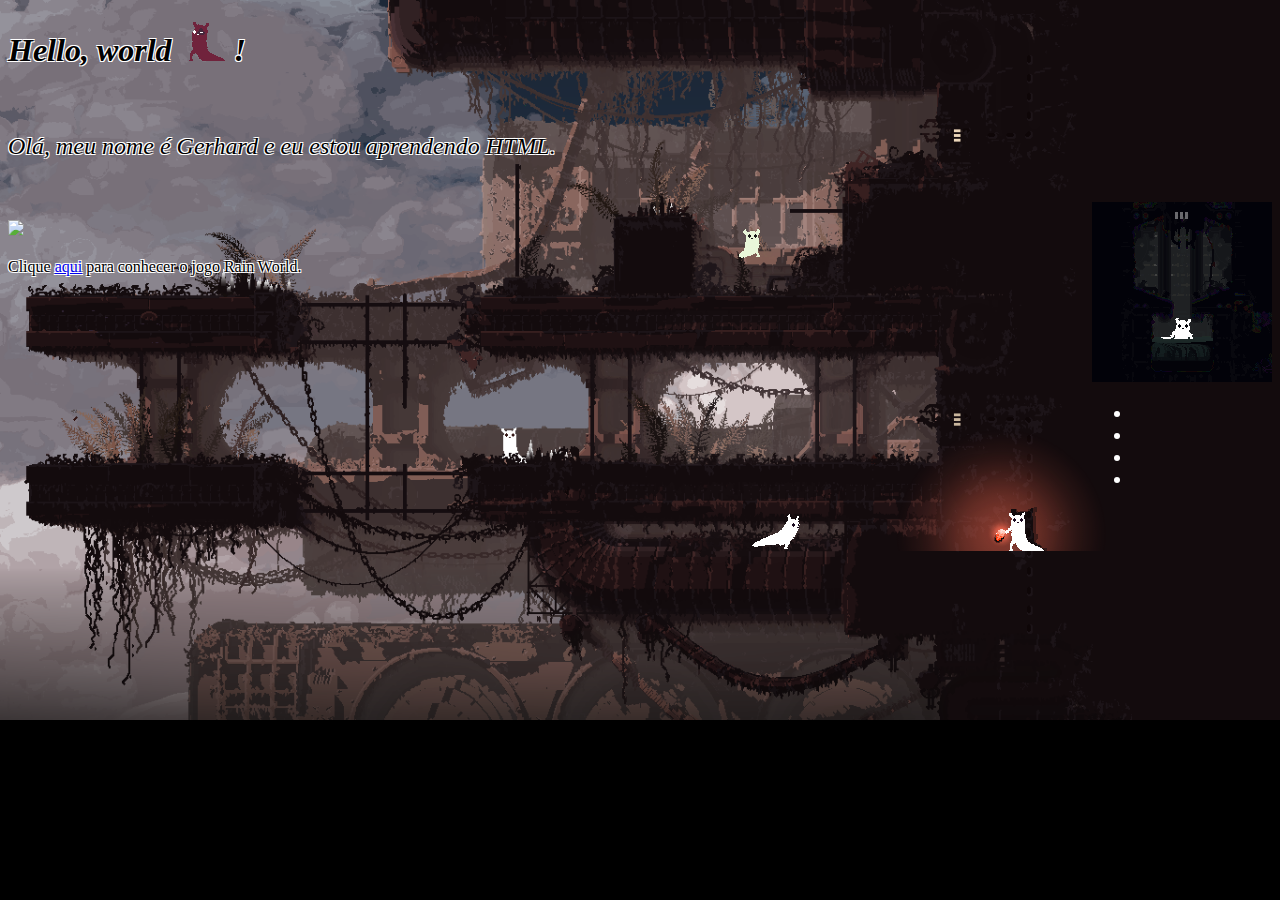
==== index.html @ a47891f0 "atualizei index para aparecer imagens" ====
<!DOCTYPE html>
<html>
  
    <head>
        <meta charset="UTF-8">
        <meta name="viewport" content="width=device-width, initial-scale=1.0">
        <title>Hello World!</title>
        <style>
            body {
                
                background-color: black;
                background-image: url(imagens_rainWorld/RW_UW_F01.png);
                background-size:cover;
                background-repeat:no-repeat;
                color: white;    
            }
            
            .text-border1 {
            color: white;
            text-shadow: 
                -1px -1px 0 #000,  
                 1px -1px 0 #000,
                -1px  1px 0 #000,
                 1px  1px 0 #000;
            }
            .text-border2 {
            color: black;
            text-shadow: 
                -1px -1px 0 #ffffff,  
                 1px -1px 0 #ffffff,
                -1px  1px 0 #ffffff,
                 1px  1px 0 #ffffff;
            }

            .absolutely-positioned1{
                position: absolute;
                top: 480px;
                left: 750px;
            }
            .absolutely-positioned2{
                position: absolute;
                top: 415px;
                left: 880px;
            }
            .absolutely-positioned3{
                position: absolute;
                top: 205px;
                left: 715px;
            }

        </style>
        <link rel="stylesheet" href="stilo.css">

    </head>
    <body>
        
        <h1 id="cabeça" class="text-border1" style="font-size:xx-large; font-style:italic; font-family:'Kristen ITC'; color: white;">Hello, world <img src="Artificer_spoiler.png"> !</h1>

        <div class="absolutely-positioned1"><img src="Slugwalk.gif"></div>

        <div class="absolutely-positioned2"><img src="Lantern_Glow.png"></div>

        <div class="absolutely-positioned3"><img src="Needleblinking.gif"></div>
        <br>
        <p id="paragrafo" class="text-border1" style="font-size: x-large; font-family:'Kristen ITC'; font-style: italic; color: white;">Olá, meu nome é Gerhard e eu estou aprendendo HTML.</p>
        <br>
        <div id="api" style="float: right;">
            <img src="Roomfloodwakeup.gif">
            <ul>
                <li id="hora" style="font-size: larger; font-family: 'Kristen ITC';"></li>
                <li id="data" style="font-size: larger; font-family: 'Kristen ITC';"></li>
                <li id="local" style="font-size: larger; font-family: 'Kristen ITC';"></li>
                <li id="fuso" style="font-size: larger; font-family: 'Kristen ITC';"></li>
            </ul>
        </div>
        <br>
        <img style="width: 5cm;" src="slugcat_vibing.gif">
        <br>
        <br>
        <footer id="notinha" class="text-border1" style="font-family:'Kristen ITC';">Clique <a href="https://www.rainworldgame.com" target="blank">aqui</a> para conhecer o jogo Rain World.</footer>
        
    </body>

    <script src="mypage.js" defer></script>
    <script src="usandoApi.js" defer></script>

    <audio id="theAudio" autoplay loop>
        <source id="audioSource" src="som_de_chuva.mp3" type="audio/mp3">
    </source>
    </audio>
    
</html>
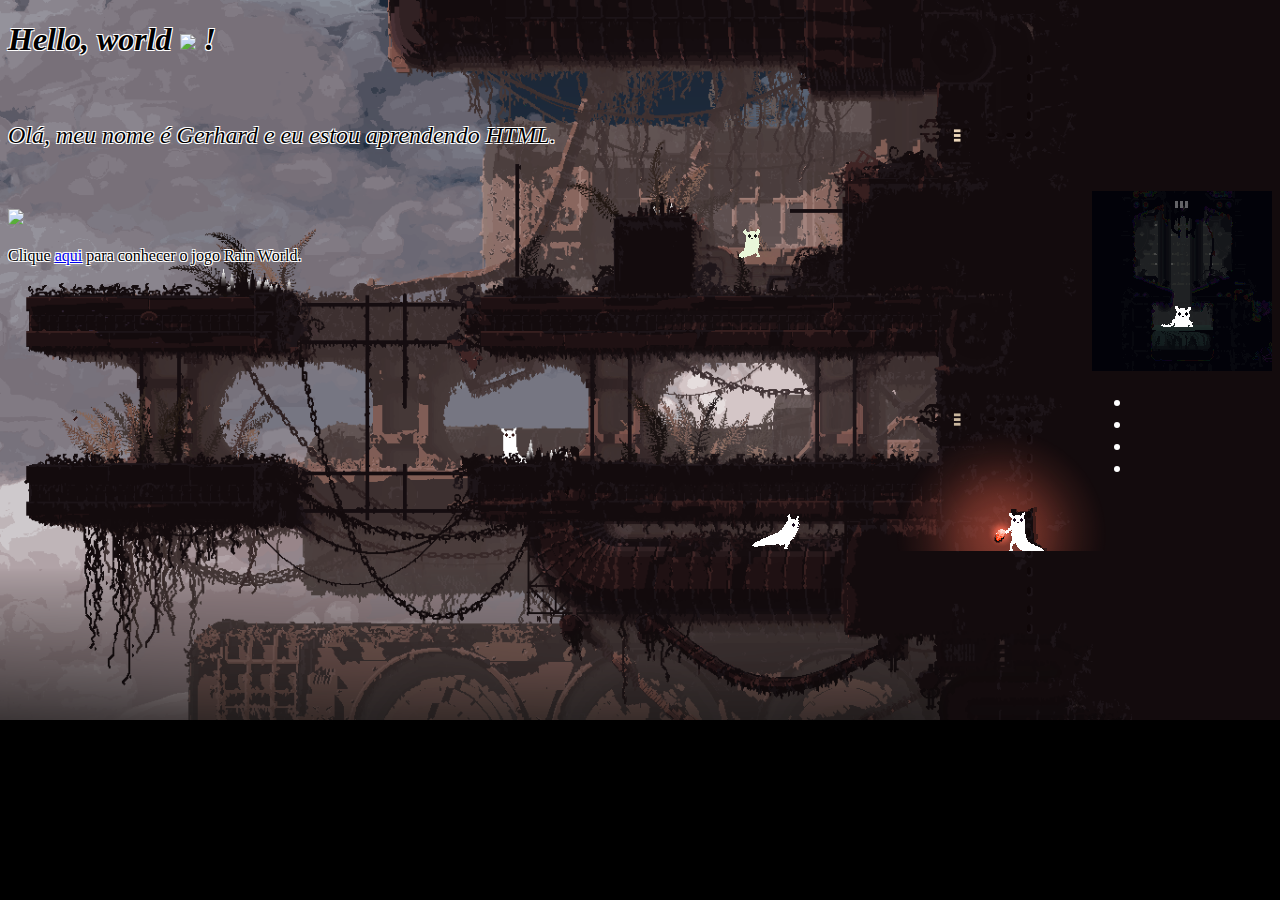
==== commit 97f026e3: "adicionando arquivos para ver se resolve o problema" ====
--- a/index.html
+++ b/index.html
@@ -9,7 +9,7 @@
             body {
                 
                 background-color: black;
-                background-image: url(imagens_rainWorld/RW_UW_F01.png);
+                background-image: url(imagem_rainworld/RW_UW_F01.png);
                 background-size:cover;
                 background-repeat:no-repeat;
                 color: white;    
@@ -56,16 +56,16 @@
         
         <h1 id="cabeça" class="text-border1" style="font-size:xx-large; font-style:italic; font-family:'Kristen ITC'; color: white;">Hello, world <img src="Artificer_spoiler.png"> !</h1>
 
-        <div class="absolutely-positioned1"><img src="Slugwalk.gif"></div>
+        <div class="absolutely-positioned1"><img src="imagem_rainworld/Slugwalk.gif"></div>
 
-        <div class="absolutely-positioned2"><img src="Lantern_Glow.png"></div>
+        <div class="absolutely-positioned2"><img src="imagem_rainworld/Lantern_Glow.png"></div>
 
-        <div class="absolutely-positioned3"><img src="Needleblinking.gif"></div>
+        <div class="absolutely-positioned3"><img src="imagem_rainworld/Needleblinking.gif"></div>
         <br>
         <p id="paragrafo" class="text-border1" style="font-size: x-large; font-family:'Kristen ITC'; font-style: italic; color: white;">Olá, meu nome é Gerhard e eu estou aprendendo HTML.</p>
         <br>
         <div id="api" style="float: right;">
-            <img src="Roomfloodwakeup.gif">
+            <img src="imagem_rainworld/Roomfloodwakeup.gif">
             <ul>
                 <li id="hora" style="font-size: larger; font-family: 'Kristen ITC';"></li>
                 <li id="data" style="font-size: larger; font-family: 'Kristen ITC';"></li>
@@ -74,7 +74,7 @@
             </ul>
         </div>
         <br>
-        <img style="width: 5cm;" src="slugcat_vibing.gif">
+        <img style="width: 5cm;" src="imagem_rainworld/slugcat_vibing.gif">
         <br>
         <br>
         <footer id="notinha" class="text-border1" style="font-family:'Kristen ITC';">Clique <a href="https://www.rainworldgame.com" target="blank">aqui</a> para conhecer o jogo Rain World.</footer>
@@ -85,7 +85,7 @@
     <script src="usandoApi.js" defer></script>
 
     <audio id="theAudio" autoplay loop>
-        <source id="audioSource" src="som_de_chuva.mp3" type="audio/mp3">
+        <source id="audioSource" src="audio/som_de_chuva.mp3" type="audio/mp3">
     </source>
     </audio>
     
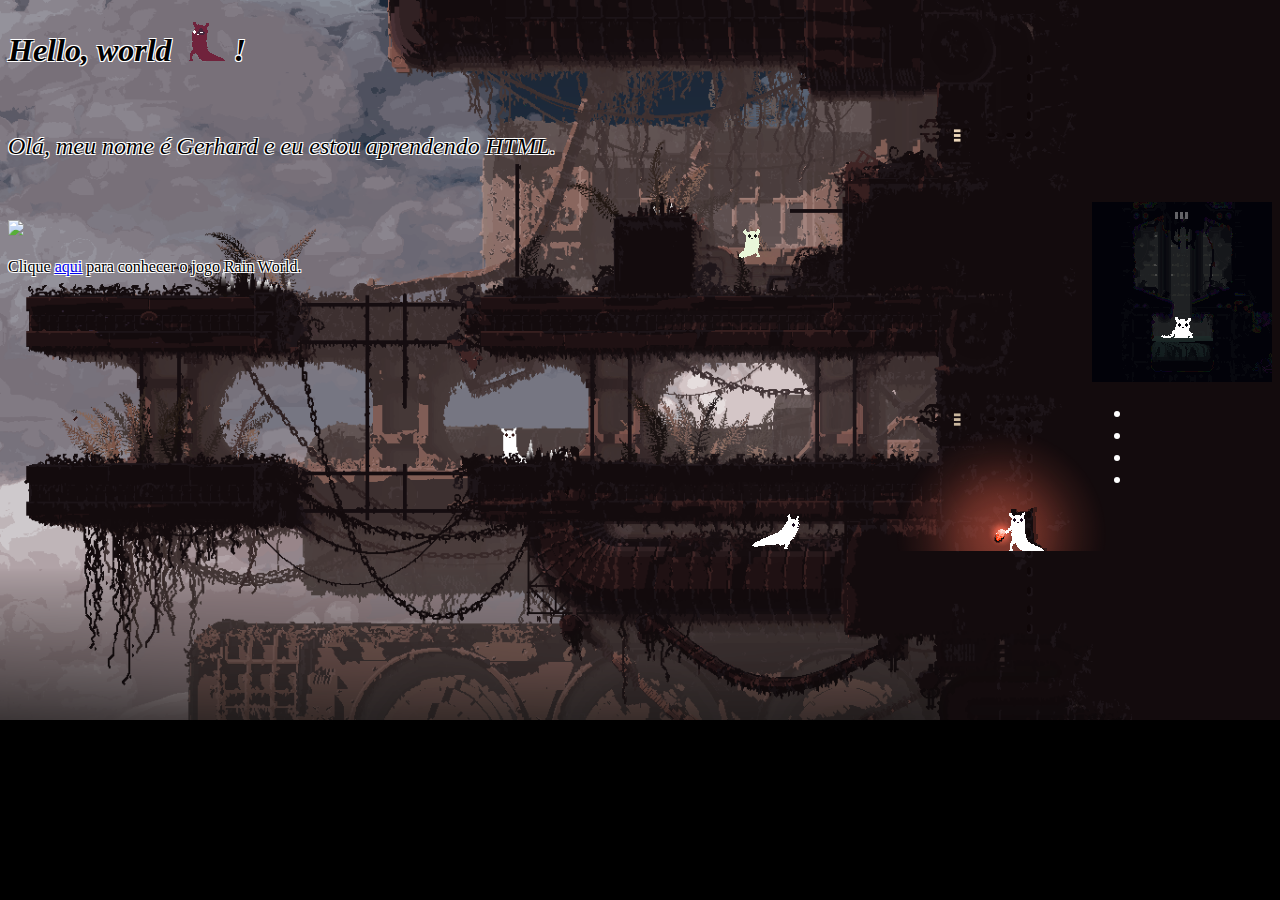
==== commit 300be2bf: "update index para aparecer artificer" ====
--- a/index.html
+++ b/index.html
@@ -54,7 +54,7 @@
     </head>
     <body>
         
-        <h1 id="cabeça" class="text-border1" style="font-size:xx-large; font-style:italic; font-family:'Kristen ITC'; color: white;">Hello, world <img src="Artificer_spoiler.png"> !</h1>
+        <h1 id="cabeça" class="text-border1" style="font-size:xx-large; font-style:italic; font-family:'Kristen ITC'; color: white;">Hello, world <img src="imagem_rainworld/Artificer_spoiler.png"> !</h1>
 
         <div class="absolutely-positioned1"><img src="imagem_rainworld/Slugwalk.gif"></div>
 
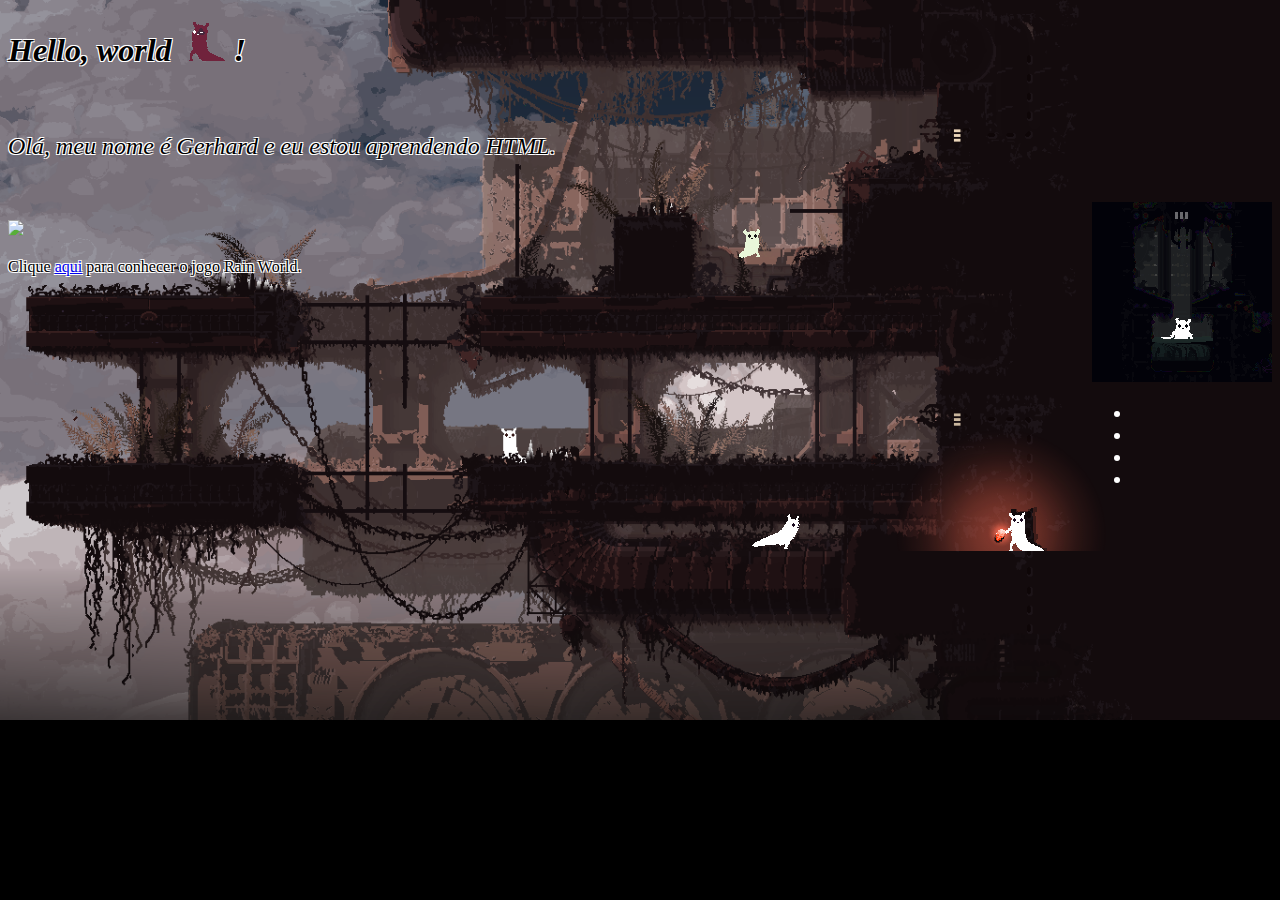
==== commit 69beb3c3: "atualizacao para ver se o audio funciona" ====
--- a/index.html
+++ b/index.html
@@ -1,6 +1,5 @@
 <!DOCTYPE html>
-<html>
-  
+<html lang="pt-br">
     <head>
         <meta charset="UTF-8">
         <meta name="viewport" content="width=device-width, initial-scale=1.0">
@@ -84,9 +83,8 @@
     <script src="mypage.js" defer></script>
     <script src="usandoApi.js" defer></script>
 
-    <audio id="theAudio" autoplay loop>
+    <audio id="theAudio" loop>
         <source id="audioSource" src="audio/som_de_chuva.mp3" type="audio/mp3">
-    </source>
     </audio>
     
 </html>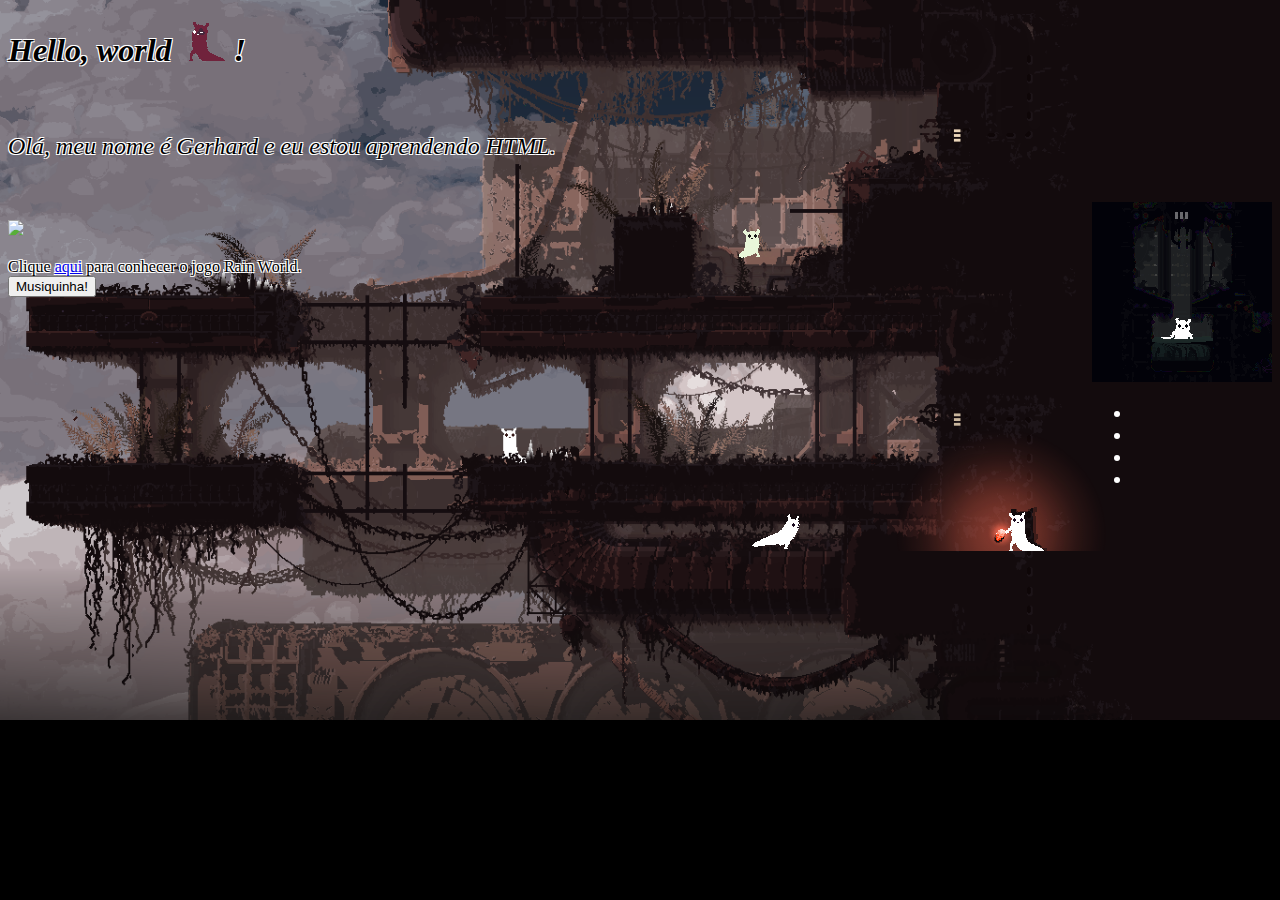
==== commit d9592f1b: "vamo ver se o audio funciona agora" ====
--- a/index.html
+++ b/index.html
@@ -80,11 +80,13 @@
         
     </body>
 
-    <script src="mypage.js" defer></script>
-    <script src="usandoApi.js" defer></script>
+    <button id="playAudio">Musiquinha!</button>
 
     <audio id="theAudio" loop>
         <source id="audioSource" src="audio/som_de_chuva.mp3" type="audio/mp3">
     </audio>
-    
+
+    <script src="mypage.js" defer></script>
+    <script src="usandoApi.js" defer></script>
+
 </html>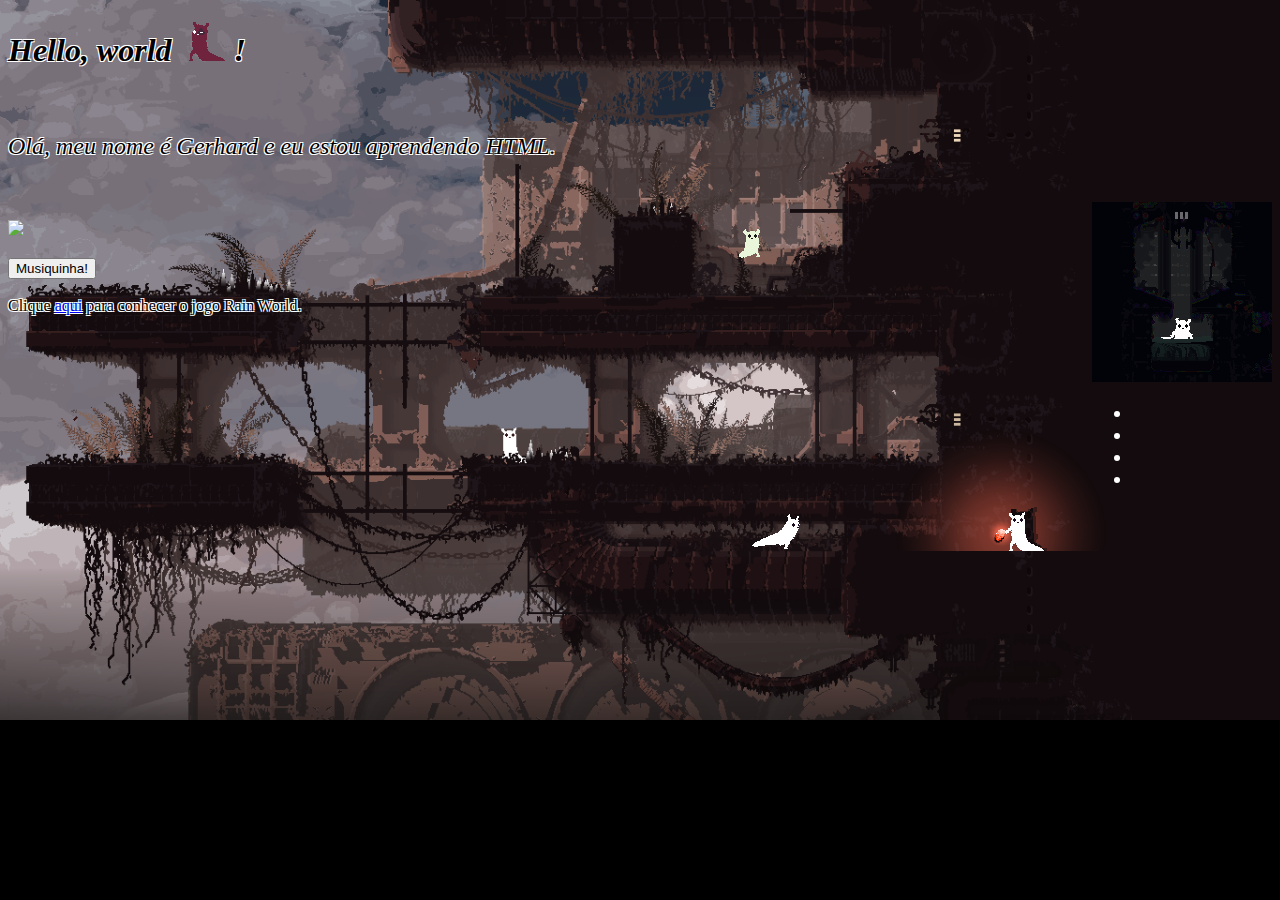
==== commit 6873a4d4: "update do raio do botao pra ouvir musca" ====
--- a/index.html
+++ b/index.html
@@ -73,14 +73,16 @@
             </ul>
         </div>
         <br>
-        <img style="width: 5cm;" src="imagem_rainworld/slugcat_vibing.gif">
+        <img style="width: 7cm;" src="imagem_rainworld/slugcat_vibing.gif">
         <br>
+        <br>
+        <div id="botao_de_musica">
+            <button id="playAudio">Musiquinha!</button>
+        </div>
         <br>
         <footer id="notinha" class="text-border1" style="font-family:'Kristen ITC';">Clique <a href="https://www.rainworldgame.com" target="blank">aqui</a> para conhecer o jogo Rain World.</footer>
         
     </body>
-
-    <button id="playAudio">Musiquinha!</button>
 
     <audio id="theAudio" loop>
         <source id="audioSource" src="audio/som_de_chuva.mp3" type="audio/mp3">
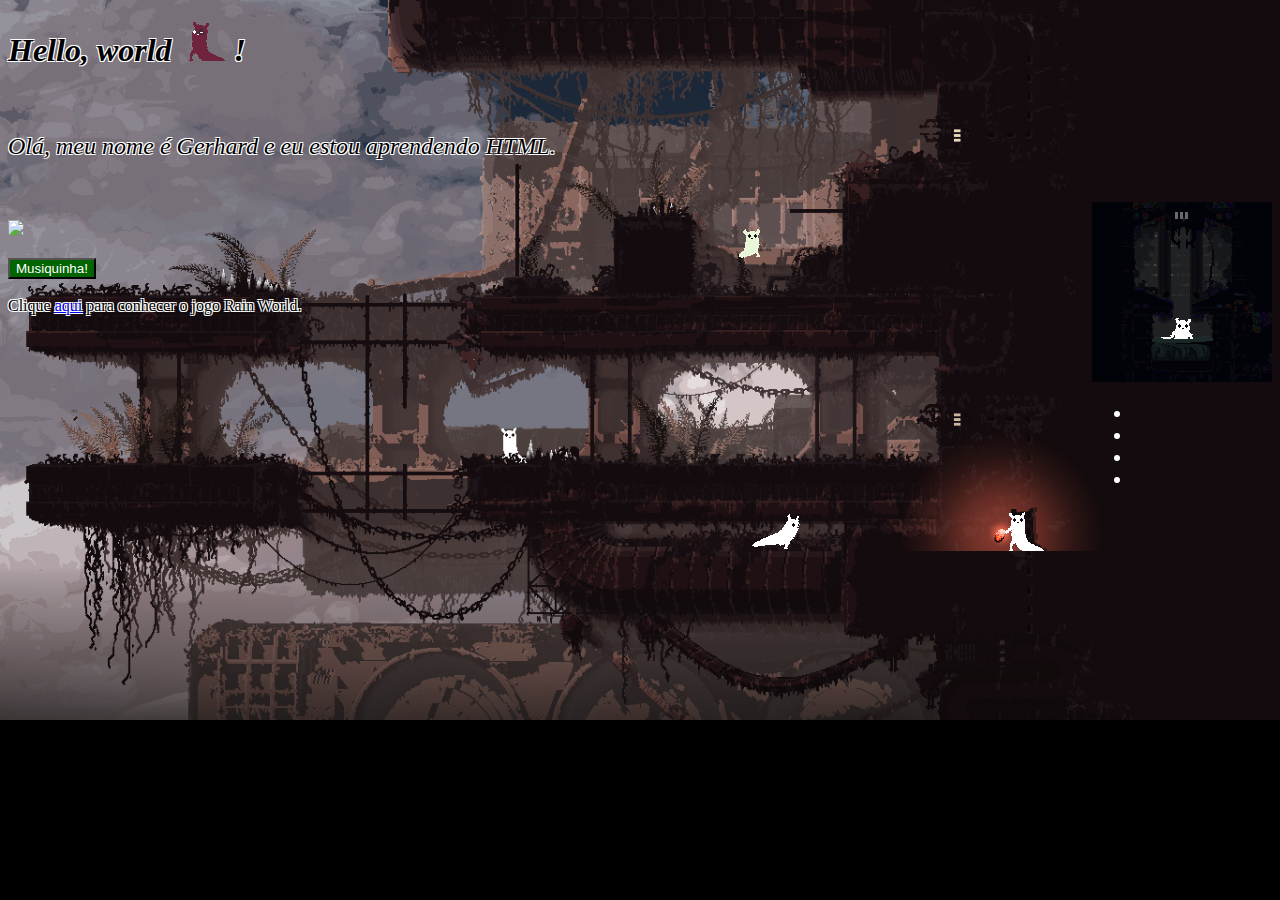
==== commit ec828063: "update cor do botao mudando com o backg e musica" ====
--- a/index.html
+++ b/index.html
@@ -77,7 +77,7 @@
         <br>
         <br>
         <div id="botao_de_musica">
-            <button id="playAudio">Musiquinha!</button>
+            <button style="background-color: white; color:#000" id="playAudio">Musiquinha!</button>
         </div>
         <br>
         <footer id="notinha" class="text-border1" style="font-family:'Kristen ITC';">Clique <a href="https://www.rainworldgame.com" target="blank">aqui</a> para conhecer o jogo Rain World.</footer>
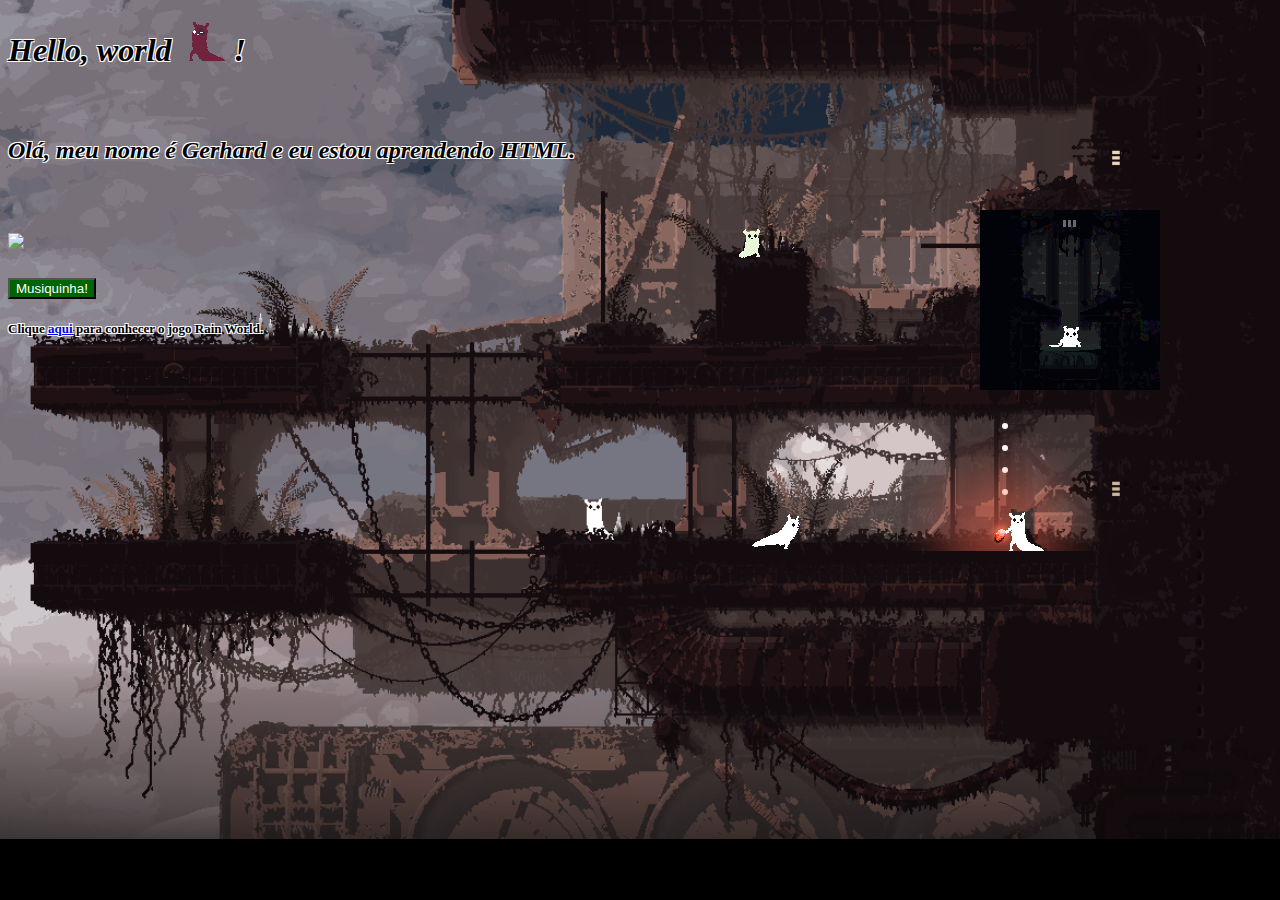
==== commit 65e25f1f: "organizar e atualizar botao" ====
--- a/index.html
+++ b/index.html
@@ -3,85 +3,57 @@
     <head>
         <meta charset="UTF-8">
         <meta name="viewport" content="width=device-width, initial-scale=1.0">
+        <meta http-equiv="X-UA-Compatible" content="IE=edge">
         <title>Hello World!</title>
-        <style>
-            body {
-                
-                background-color: black;
-                background-image: url(imagem_rainworld/RW_UW_F01.png);
-                background-size:cover;
-                background-repeat:no-repeat;
-                color: white;    
-            }
-            
-            .text-border1 {
-            color: white;
-            text-shadow: 
-                -1px -1px 0 #000,  
-                 1px -1px 0 #000,
-                -1px  1px 0 #000,
-                 1px  1px 0 #000;
-            }
-            .text-border2 {
-            color: black;
-            text-shadow: 
-                -1px -1px 0 #ffffff,  
-                 1px -1px 0 #ffffff,
-                -1px  1px 0 #ffffff,
-                 1px  1px 0 #ffffff;
-            }
-
-            .absolutely-positioned1{
-                position: absolute;
-                top: 480px;
-                left: 750px;
-            }
-            .absolutely-positioned2{
-                position: absolute;
-                top: 415px;
-                left: 880px;
-            }
-            .absolutely-positioned3{
-                position: absolute;
-                top: 205px;
-                left: 715px;
-            }
-
-        </style>
+    
         <link rel="stylesheet" href="stilo.css">
 
     </head>
     <body>
+        <header> 
+            <h1 id="cabeça" class="text-border1">
+                Hello, world <img src="imagem_rainworld/Artificer_spoiler.png"> !
+            </h1>
+        </header>
+        <main>
+            <div class="absolutely-positioned1">
+                <img src="imagem_rainworld/Slugwalk.gif">
+            </div>
+
+            <div class="absolutely-positioned2">
+                <img src="imagem_rainworld/Lantern_Glow.png">
+            </div>
+    
+            <div class="absolutely-positioned3">
+                <img src="imagem_rainworld/Needleblinking.gif">
+            </div>
+            <br>
+            <p id="paragrafo" class="text-border1">
+                Olá, meu nome é Gerhard e eu estou aprendendo HTML.
+            </p>
+            <br>
+            <div id="api" style="float: right;">
+                <img src="imagem_rainworld/Roomfloodwakeup.gif">
+                <ul>
+                    <li id="hora"></li>
+                    <li id="data"></li>
+                    <li id="local"></li>
+                    <li id="fuso"></li>
+                </ul>
+            </div>
+            <br>
+            <img style="width: 7cm;" src="imagem_rainworld/slugcat_vibing.gif">
+            <br>
+            <br>
+            <div id="botao_de_musica">
+                <button id="playAudio">Musiquinha!</button>
+            </div>
+            <br>
+        </main>
         
-        <h1 id="cabeça" class="text-border1" style="font-size:xx-large; font-style:italic; font-family:'Kristen ITC'; color: white;">Hello, world <img src="imagem_rainworld/Artificer_spoiler.png"> !</h1>
-
-        <div class="absolutely-positioned1"><img src="imagem_rainworld/Slugwalk.gif"></div>
-
-        <div class="absolutely-positioned2"><img src="imagem_rainworld/Lantern_Glow.png"></div>
-
-        <div class="absolutely-positioned3"><img src="imagem_rainworld/Needleblinking.gif"></div>
-        <br>
-        <p id="paragrafo" class="text-border1" style="font-size: x-large; font-family:'Kristen ITC'; font-style: italic; color: white;">Olá, meu nome é Gerhard e eu estou aprendendo HTML.</p>
-        <br>
-        <div id="api" style="float: right;">
-            <img src="imagem_rainworld/Roomfloodwakeup.gif">
-            <ul>
-                <li id="hora" style="font-size: larger; font-family: 'Kristen ITC';"></li>
-                <li id="data" style="font-size: larger; font-family: 'Kristen ITC';"></li>
-                <li id="local" style="font-size: larger; font-family: 'Kristen ITC';"></li>
-                <li id="fuso" style="font-size: larger; font-family: 'Kristen ITC';"></li>
-            </ul>
-        </div>
-        <br>
-        <img style="width: 7cm;" src="imagem_rainworld/slugcat_vibing.gif">
-        <br>
-        <br>
-        <div id="botao_de_musica">
-            <button style="background-color: white; color:#000" id="playAudio">Musiquinha!</button>
-        </div>
-        <br>
-        <footer id="notinha" class="text-border1" style="font-family:'Kristen ITC';">Clique <a href="https://www.rainworldgame.com" target="blank">aqui</a> para conhecer o jogo Rain World.</footer>
-        
+        <footer id="notinha" class="text-border1">
+            Clique <a href="https://www.rainworldgame.com" target="blank">aqui</a> para conhecer o jogo Rain World.
+        </footer>
     </body>
 
     <audio id="theAudio" loop>
--- a/stilo.css
+++ b/stilo.css
@@ -0,0 +1,75 @@
+*{
+    margin: 100;
+    padding: 100;
+}
+
+body {   
+    height: 90vh;
+    width: 90%;
+    box-sizing: border-box;
+    
+    background-color: black;
+    background-image: url(imagem_rainworld/RW_UW_F01.png);
+    background-size:cover;
+    background-repeat:no-repeat;
+    color: white;
+    
+    font-weight: bold; font-size: larger; font-family: 'Kristen ITC';    
+}
+
+h1{
+    font-size: xx-large; 
+    font-style: italic;
+}
+p{
+    font-size: x-large;
+    font-style: italic;
+}
+
+footer{
+    font-family: 'Kristen ITC';
+    font-size: small;
+}
+
+button{
+    background-color: white; color:#000;
+}
+
+
+div#api{    
+    float: right;
+}
+
+
+.text-border1 {
+color: white;
+text-shadow: 
+    -1px -1px 0 #000,  
+     1px -1px 0 #000,
+    -1px  1px 0 #000,
+     1px  1px 0 #000;
+}
+.text-border2 {
+color: black;
+text-shadow: 
+    -1px -1px 0 #ffffff,  
+     1px -1px 0 #ffffff,
+    -1px  1px 0 #ffffff,
+     1px  1px 0 #ffffff;
+}
+
+.absolutely-positioned1{
+    position: absolute;
+    top: 480px;
+    left: 750px;
+}
+.absolutely-positioned2{
+    position: absolute;
+    top: 415px;
+    left: 880px;
+}
+.absolutely-positioned3{
+    position: absolute;
+    top: 205px;
+    left: 715px;
+}